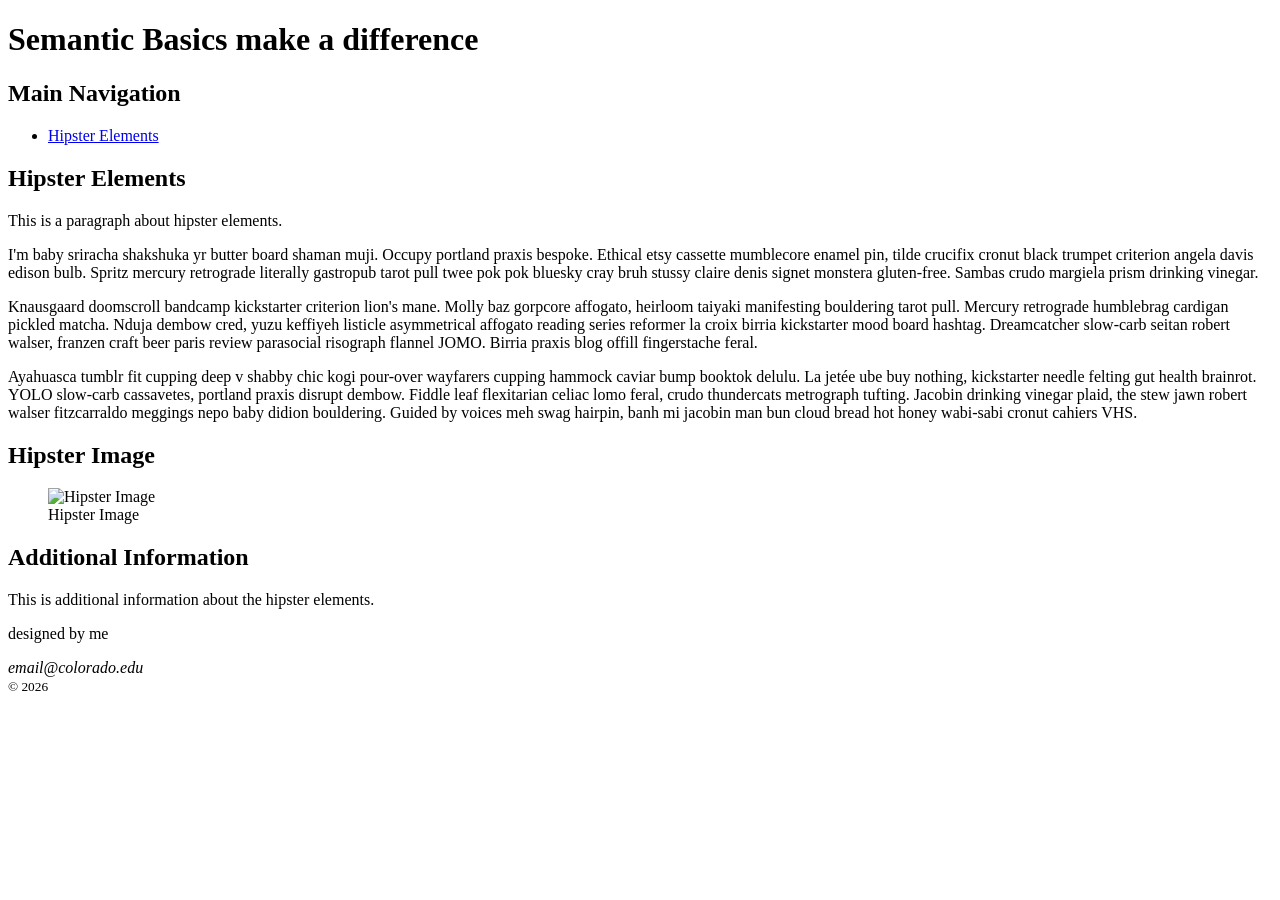
==== new.html @ 55cfe2d7 "Update new.html" ====
<!DOCTYPE html>

<!-- importing a font -->

<html lang="en"><head>
    <meta charset="UTF-8">
    <meta name="viewport" content="width=device-width, initial-scale=1.0">
    <title>Semanitic Basics </title>
    <link rel="stylesheet" type="text/css" href="legibility.css">
    <style>

<!--INCLUDE CSS-->

.sr-only {
  border: 0;
  clip: rect(0, 0, 0, 0);
  height: 1px;
  margin: -1px;
  overflow: hidden;
  padding: 0;
  position: absolute;
  white-space: nowrap;
  width: 1px;

}

    @import url('https://fonts.googleapis.com/css2?family=Google+Sans+Code:ital,wght,MONO@0,300..800,0..1;1,300..800,0..1&display=swap');

    </style>
</head>
<body>
  <header>
    <!-- main heading of page - only use h1 once per page -->
    <h1>Semantic Basics make a difference</h1>
  </header>

  <!-- main navigation links to relative internal links only (once per page) -->
  <nav>
    <h2 class="sr-only">Main Navigation</h2>
    <ul>
      
      <li><a href="#hipster-elements">Hipster Elements</a></li>
        
    </ul>  
</nav>
 <!-- main content of the page -->
<main>
    <!-- semanitic grouping of content -->
    <section id="hipster-elements">
        <h2>Hipster Elements</h2>
        <p>This is a paragraph about hipster elements.</p>
        <p>I'm baby sriracha shakshuka yr butter board shaman muji. Occupy portland praxis bespoke. Ethical etsy cassette mumblecore enamel pin, tilde crucifix cronut black trumpet criterion angela davis edison bulb. Spritz mercury retrograde literally gastropub tarot pull twee pok pok bluesky cray bruh stussy claire denis signet monstera gluten-free. Sambas crudo margiela prism drinking vinegar.

        </p><p>Knausgaard doomscroll bandcamp kickstarter criterion lion's mane. Molly baz gorpcore affogato, heirloom taiyaki manifesting bouldering tarot pull. Mercury retrograde humblebrag cardigan pickled matcha. Nduja dembow cred, yuzu keffiyeh listicle asymmetrical affogato reading series reformer la croix birria kickstarter mood board hashtag. Dreamcatcher slow-carb seitan robert walser, franzen craft beer paris review parasocial risograph flannel JOMO. Birria praxis blog offill fingerstache feral.</p>

        <p>Ayahuasca tumblr fit cupping deep v shabby chic kogi pour-over wayfarers cupping hammock caviar bump booktok delulu. La jetée ube buy nothing, kickstarter needle felting gut health brainrot. YOLO slow-carb cassavetes, portland praxis disrupt dembow. Fiddle leaf flexitarian celiac lomo feral, crudo thundercats metrograph tufting. Jacobin drinking vinegar plaid, the stew jawn robert walser fitzcarraldo meggings nepo baby didion bouldering. Guided by voices meh swag hairpin, banh mi jacobin man bun cloud bread hot honey wabi-sabi cronut cahiers VHS.</p>
    </section>
    <figcaption>
        <h2>Hipster Image</h2>
        <figure>
            <img src="img/hipster.jpg" alt="Hipster Image" width="400" height="300">
            <figcaption>Hipster Image</figcaption>
        </figure>
    </figcaption>
    <aside>
        <h2>Additional Information</h2>
        <p>This is additional information about the hipster elements.</p>
    </aside>
    </main>

    <footer>
    <p>designed by me</p>
    <address>email@colorado.edu</address>
    <small>© 2026</small>
  </footer>


</body></html>
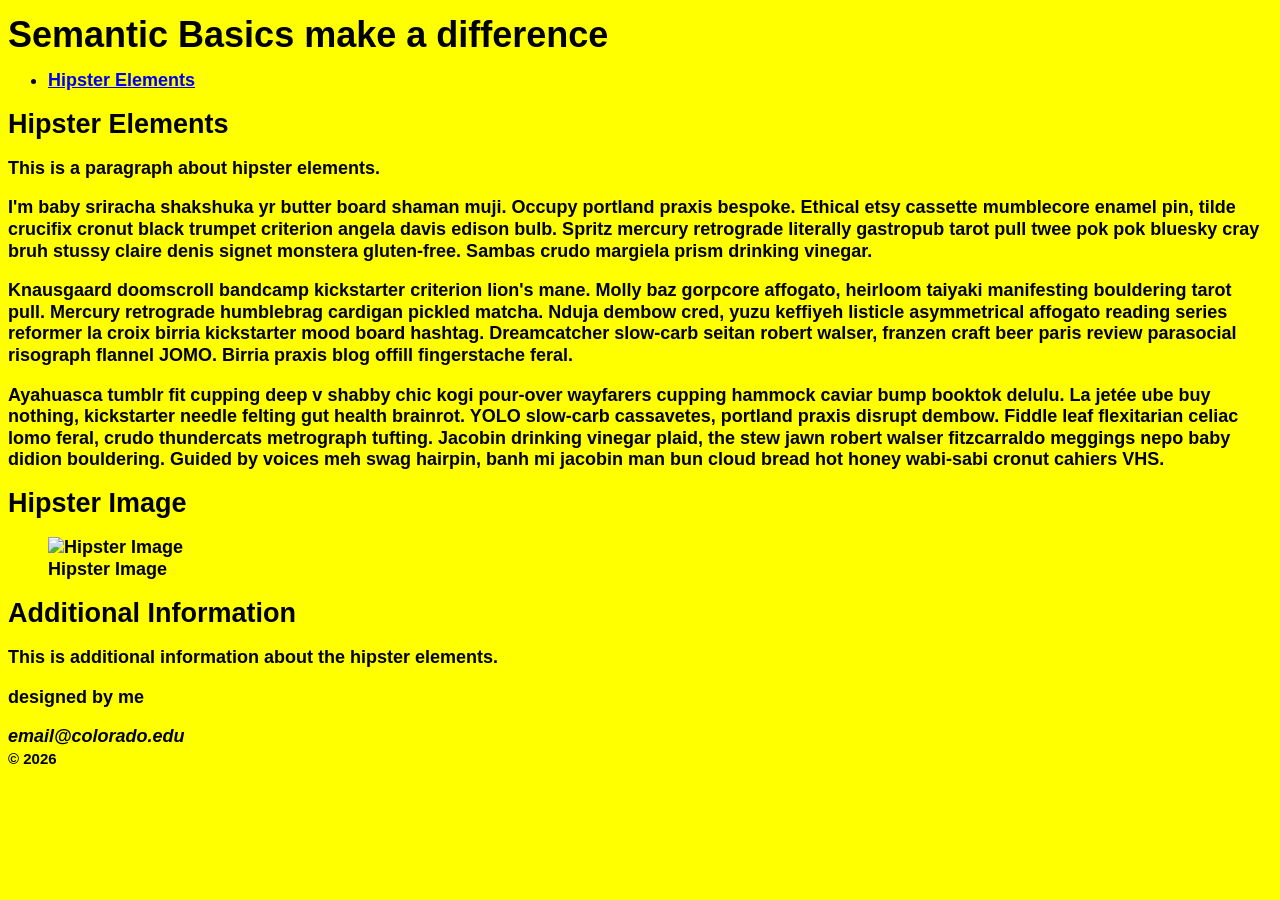
==== commit 8949c311: "trying to get css to show up" ====
--- a/new.html
+++ b/new.html
@@ -6,10 +6,8 @@
     <meta charset="UTF-8">
     <meta name="viewport" content="width=device-width, initial-scale=1.0">
     <title>Semanitic Basics </title>
-    <link rel="stylesheet" type="text/css" href="legibility.css">
+    <link rel="stylesheet" type="text/css" href="legibility.css"> <!--not working-->
     <style>
-
-<!--INCLUDE CSS-->
 
 .sr-only {
   border: 0;
@@ -24,7 +22,7 @@
 
 }
 
-    @import url('https://fonts.googleapis.com/css2?family=Google+Sans+Code:ital,wght,MONO@0,300..800,0..1;1,300..800,0..1&display=swap');
+<!--@import url('https://fonts.googleapis.com/css2?family=Google+Sans+Code:ital,wght,MONO@0,300..800,0..1;1,300..800,0..1&display=swap');-->
 
     </style>
 </head>
--- a/legibility.css
+++ b/legibility.css
@@ -0,0 +1,7 @@
+body {
+    background: yellow;
+    font-family: "Roboto", sans-serif;
+    font-size: 18px;
+    line-height: 1.2em;
+    font-weight: bold;
+}
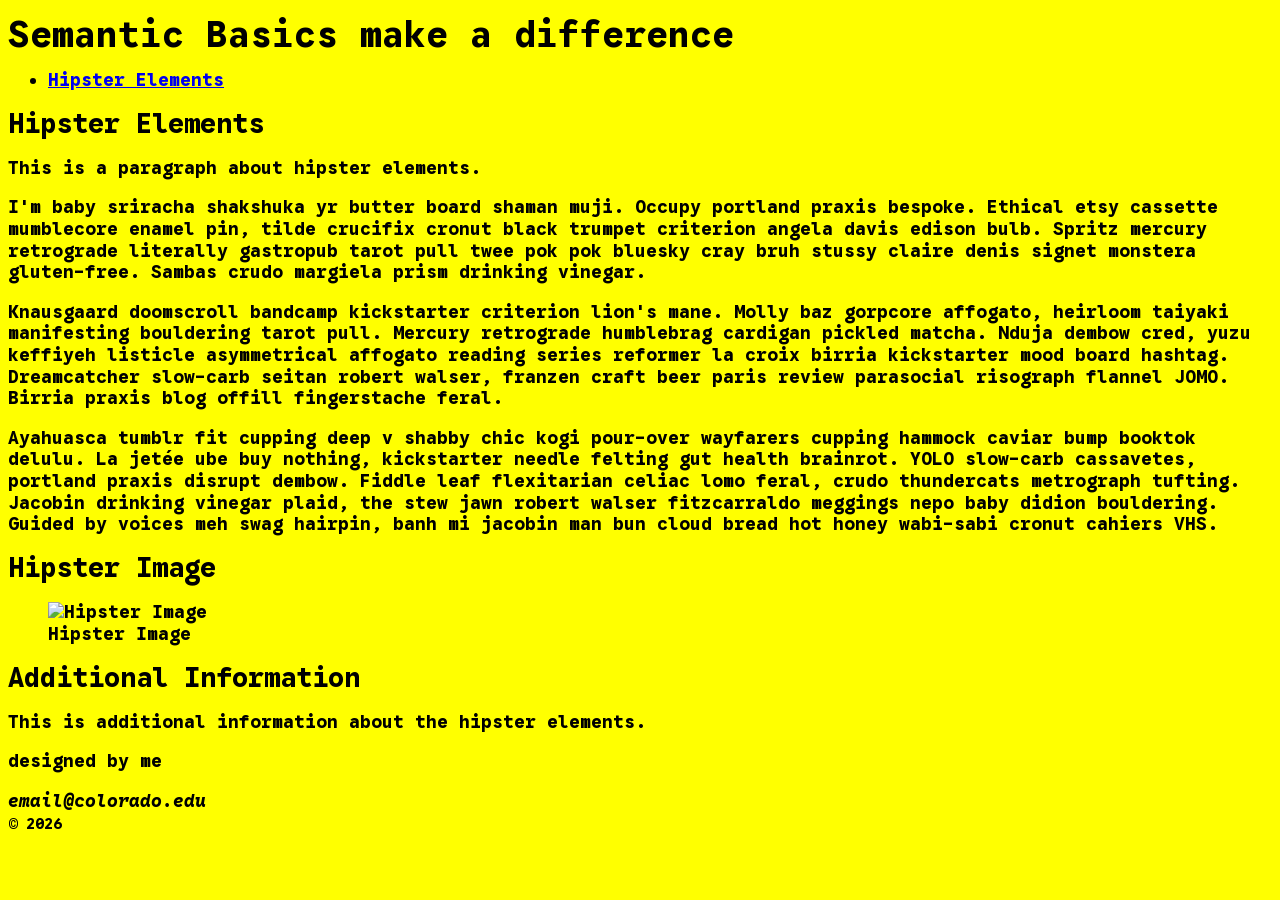
==== commit 08355554: "more css" ====
--- a/new.html
+++ b/new.html
@@ -7,6 +7,7 @@
     <meta name="viewport" content="width=device-width, initial-scale=1.0">
     <title>Semanitic Basics </title>
     <link rel="stylesheet" type="text/css" href="legibility.css"> <!--not working-->
+
     <style>
 
 .sr-only {
@@ -22,10 +23,11 @@
 
 }
 
-<!--@import url('https://fonts.googleapis.com/css2?family=Google+Sans+Code:ital,wght,MONO@0,300..800,0..1;1,300..800,0..1&display=swap');-->
+    </style>
 
-    </style>
 </head>
+
+
 <body>
   <header>
     <!-- main heading of page - only use h1 once per page -->
--- a/legibility.css
+++ b/legibility.css
@@ -1,6 +1,8 @@
+@import url('https://fonts.googleapis.com/css2?family=Google+Sans+Code:ital,wght,MONO@0,300..800,0..1;1,300..800,0..1&display=swap');
+
 body {
     background: yellow;
-    font-family: "Roboto", sans-serif;
+    font-family: "Google Sans Code", sans-serif;
     font-size: 18px;
     line-height: 1.2em;
     font-weight: bold;
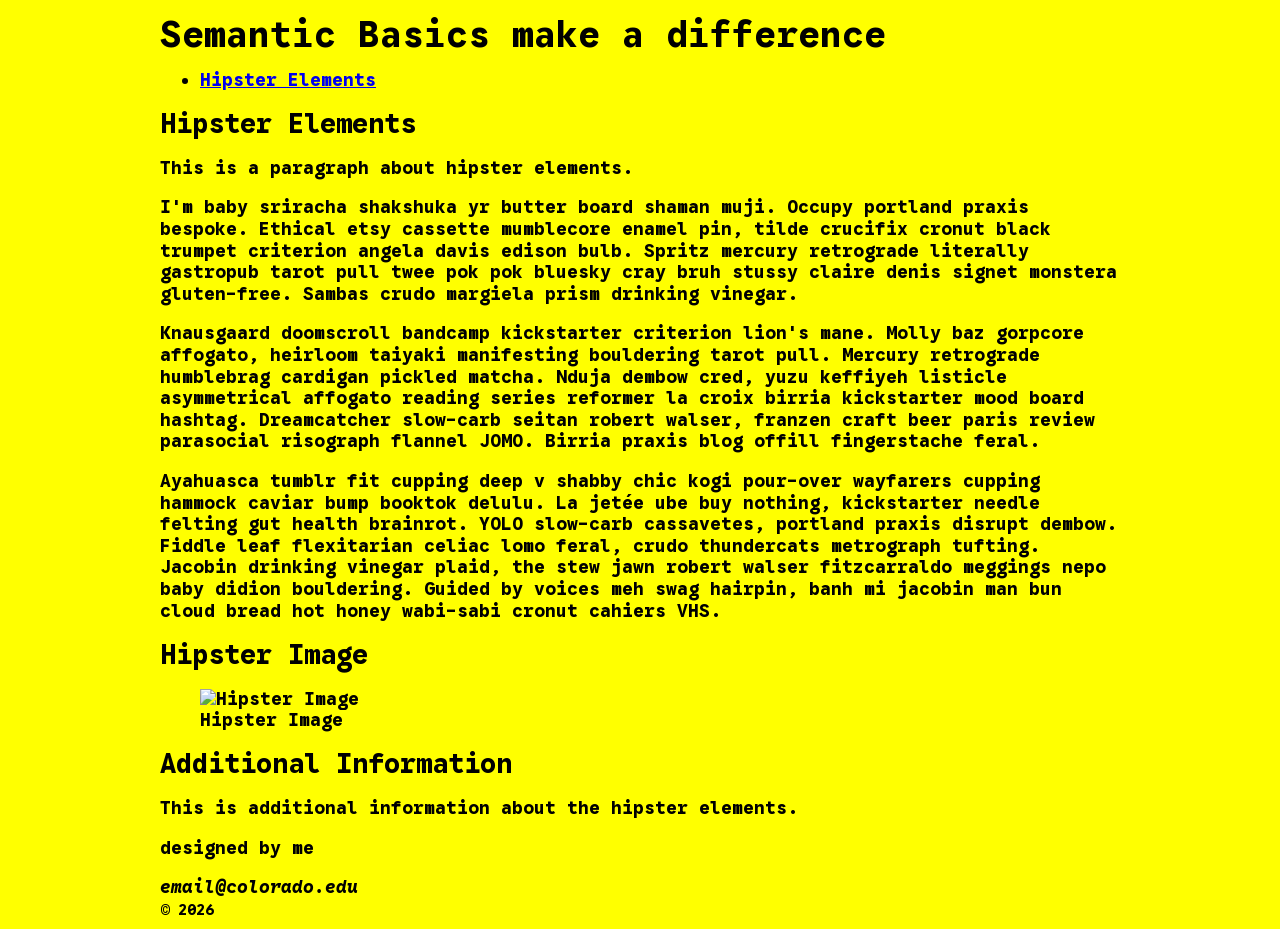
==== commit 90230e57: "container" ====
--- a/new.html
+++ b/new.html
@@ -6,7 +6,7 @@
     <meta charset="UTF-8">
     <meta name="viewport" content="width=device-width, initial-scale=1.0">
     <title>Semanitic Basics </title>
-    <link rel="stylesheet" type="text/css" href="legibility.css"> <!--not working-->
+    <link rel="stylesheet" type="text/css" href="legibility.css"> <!--FINALLY WORKED, needed the @import in the css-->
 
     <style>
 
@@ -29,6 +29,9 @@
 
 
 <body>
+
+    <div class="container">
+
   <header>
     <!-- main heading of page - only use h1 once per page -->
     <h1>Semantic Basics make a difference</h1>
@@ -73,6 +76,6 @@
     <address>email@colorado.edu</address>
     <small>© 2026</small>
   </footer>
-
+</div>
 
 </body></html>
--- a/legibility.css
+++ b/legibility.css
@@ -7,3 +7,8 @@
     line-height: 1.2em;
     font-weight: bold;
 }
+
+.container{
+    margin: 0 auto;
+    max-width: 960px;
+}
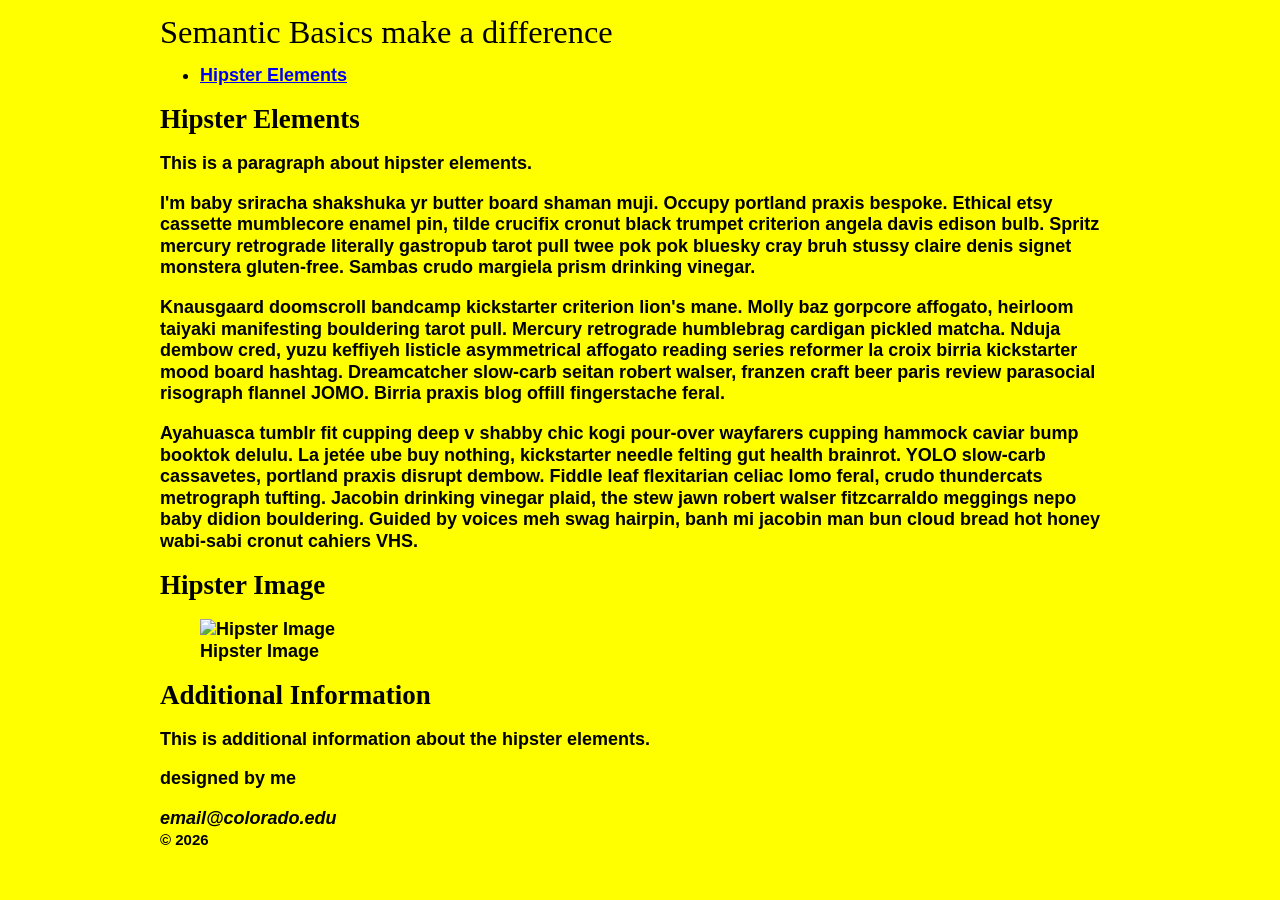
==== commit be8539ec: "headers" ====
--- a/new.html
+++ b/new.html
@@ -34,7 +34,7 @@
 
   <header>
     <!-- main heading of page - only use h1 once per page -->
-    <h1>Semantic Basics make a difference</h1>
+    <h1>Semantic Basics make a difference</h1> <!-- if I make the window super small this text overlaps-->
   </header>
 
   <!-- main navigation links to relative internal links only (once per page) -->
--- a/legibility.css
+++ b/legibility.css
@@ -2,7 +2,7 @@
 
 body {
     background: yellow;
-    font-family: "Google Sans Code", sans-serif;
+    font-family: "Roboto", sans-serif;
     font-size: 18px;
     line-height: 1.2em;
     font-weight: bold;
@@ -12,3 +12,14 @@
     margin: 0 auto;
     max-width: 960px;
 }
+
+h1,
+h2,
+h3 {
+    font-family: 'Noto Serif', serif;
+}
+
+header h1 {
+    font-size: 1.8em;
+    font-weight: normal;
+}
